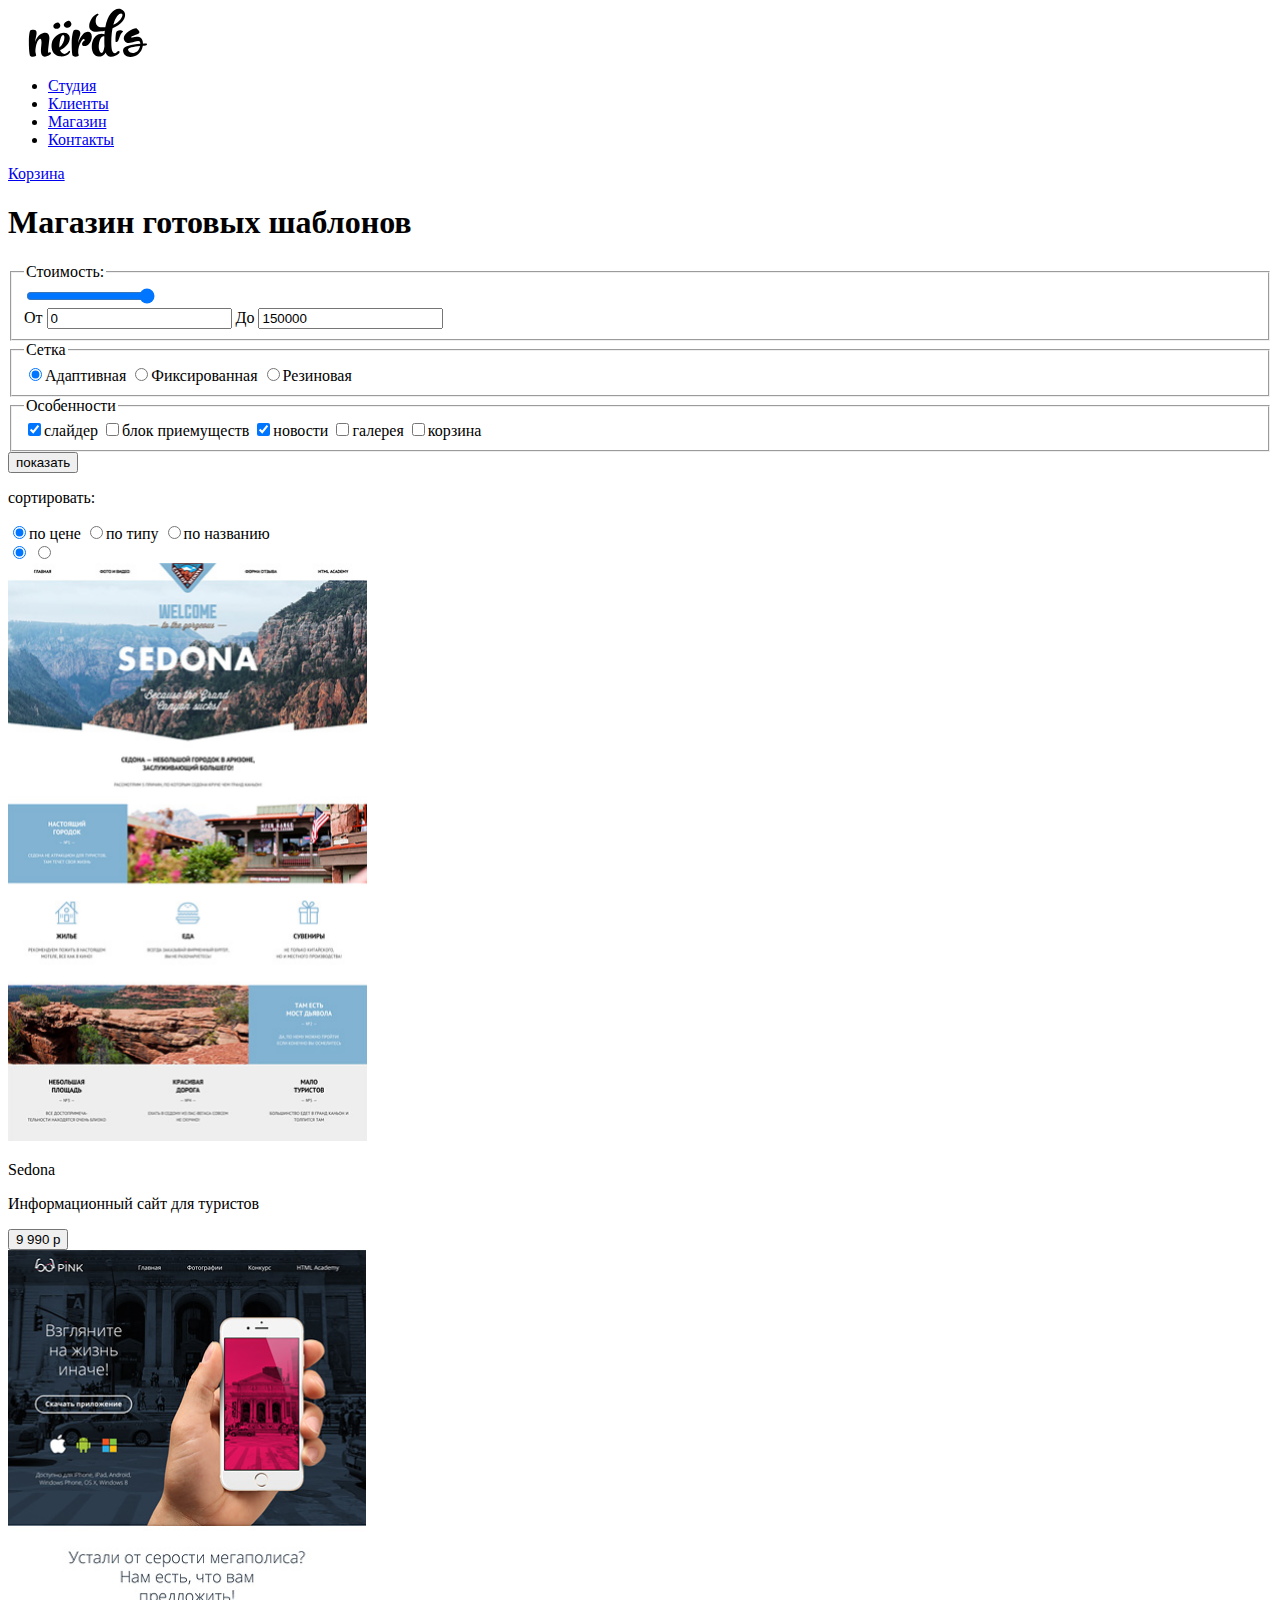
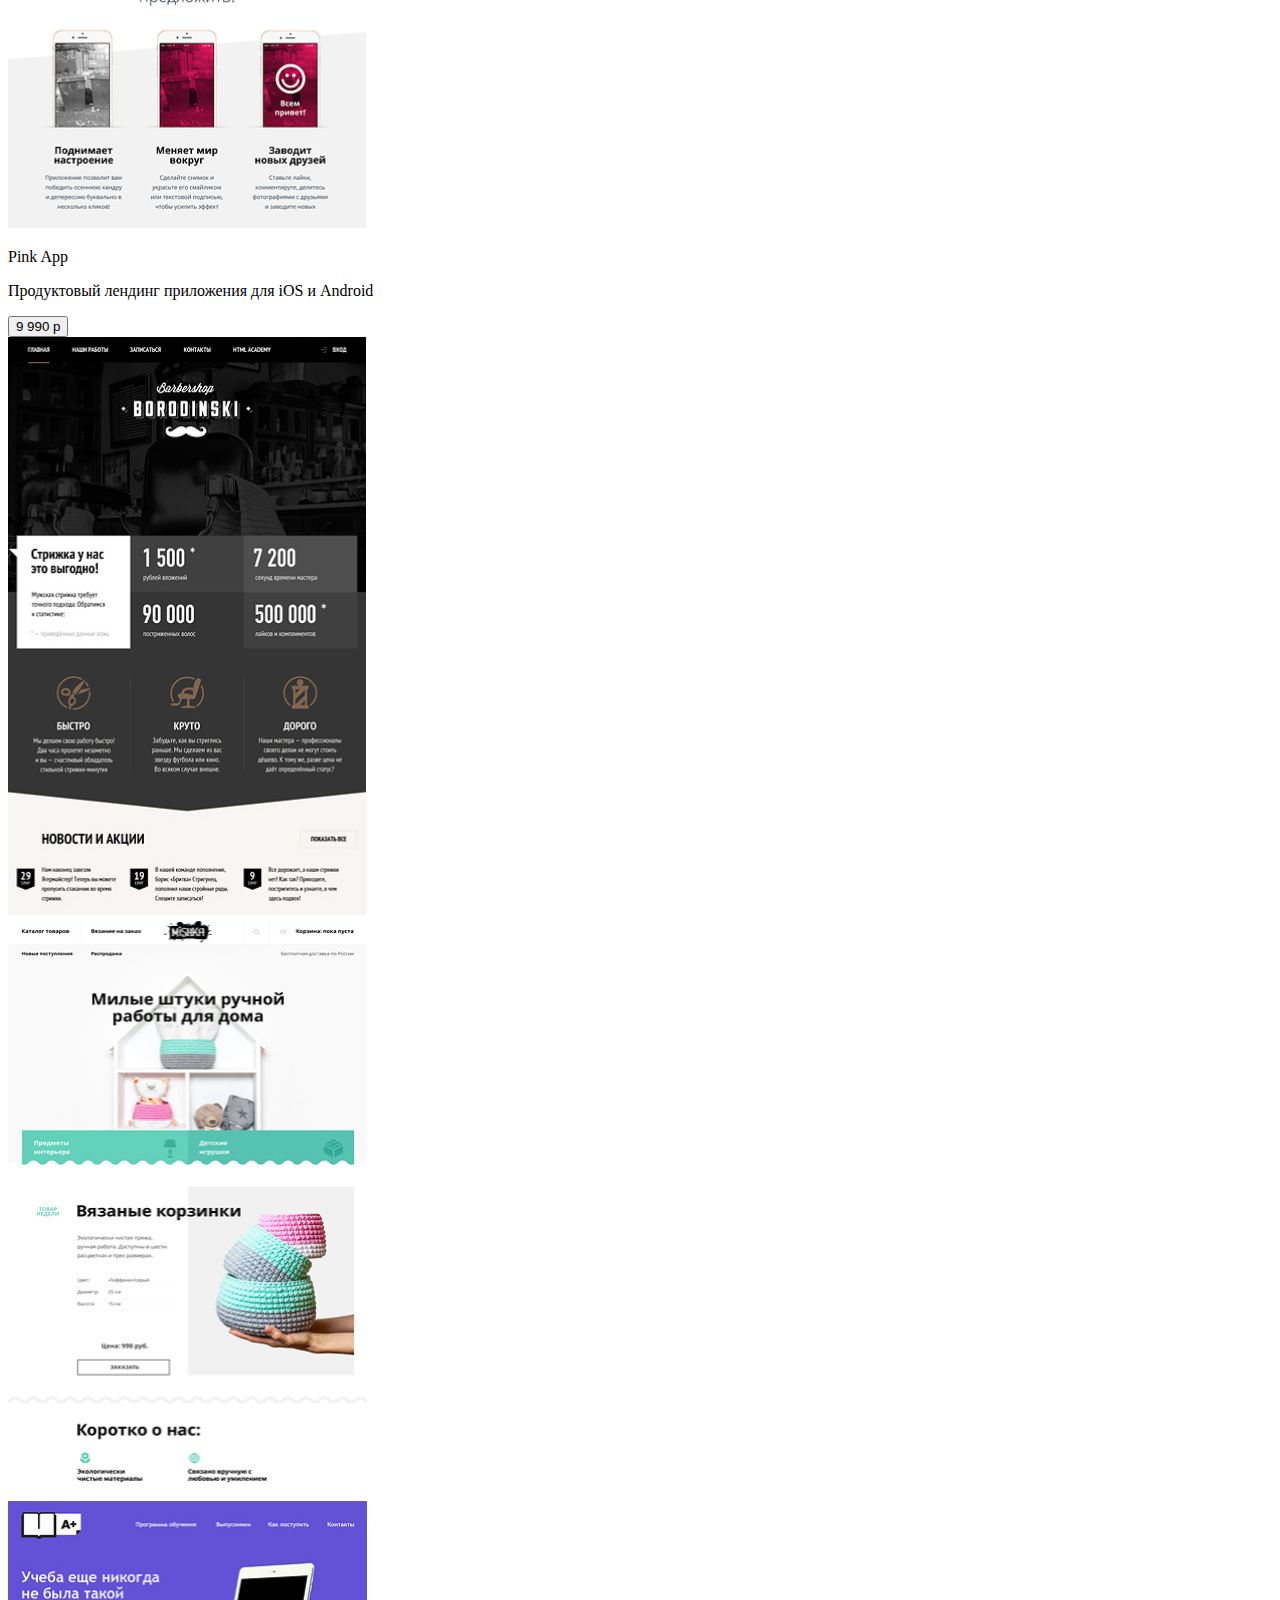
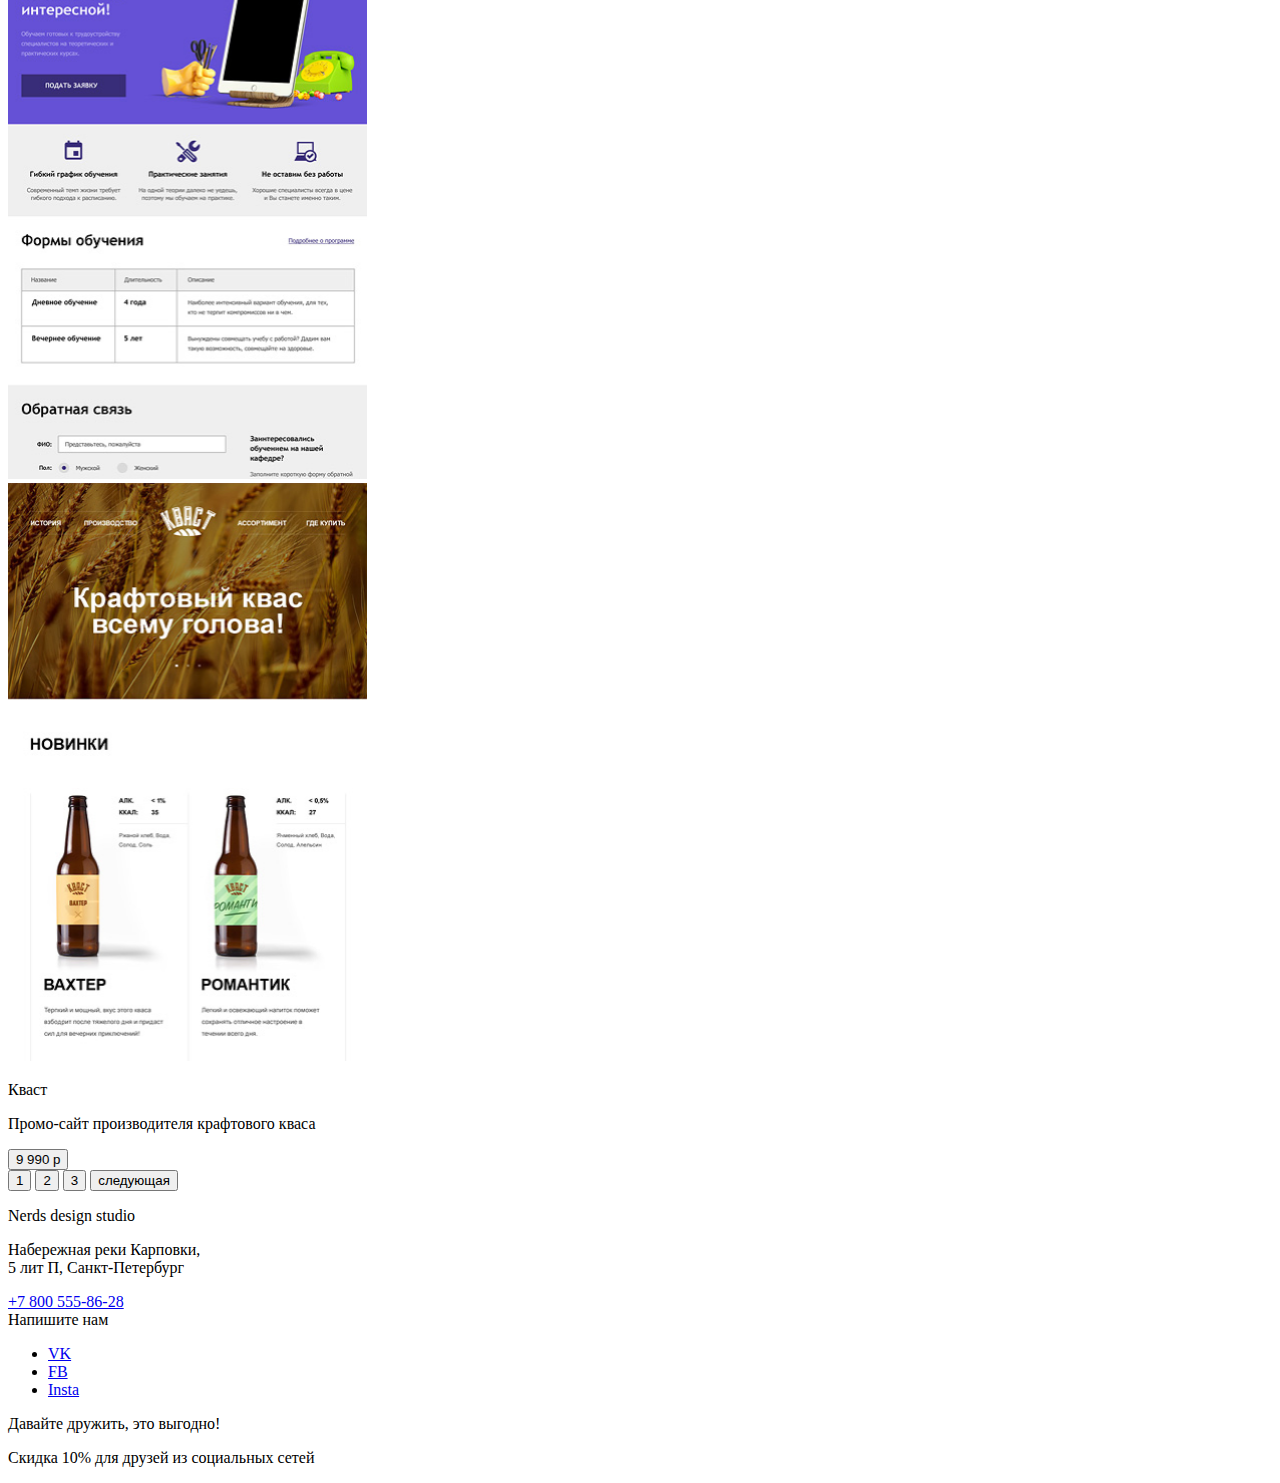
==== catalog.html @ 847a7561 "добавляет разметку главной и дочерних страниц" ====
<!DOCTYPE html>
<html lang="ru">
  <head>
    <meta charset="utf-8">
    <title>HTML Academy: {{projectTitle}}</title>
  </head>
  <body>
    <header>
      <nav>
        <a>
          <img src="img/favicons/nerds-logo.svg" width="159.87" height="48.75" alt="Логотип Нёрдс">
        </a>
        <ul>
          <li><a href="blank.html">Студия</a></li>
          <li><a href="blank.html">Клиенты</a></li>
          <li><a href="catalog.html">Магазин</a></li>        
          <li><a href="blank.html">Контакты</a></li>
        </ul> 
          <a href="#">Корзина</a>
        
      </nav>
    </header>

    <main>
      <h1>Магазин готовых шаблонов</h1>
      <form action="#" method="get">
    <fieldset> 
      <legend>Стоимость:</legend>
      <div class="range-filter"> 
        <div class="range-controls">

          <div class="slidecontainer"> <!--Ползунок не работает-->
            <input type="range" min="0" mav="150" value="150" class="slider" id="myRange"
          </div>

          <div class="scale">
            <div style="margin-left:50px; width:100px;" class="bar"></div>
          </div>
          <div class="toggle min-toggle"></div>
          <div class="toggle max-toggle"></div>
          <div class="price-controls">
            От <input class="min-price" type="text" value="0">
            До <input class="max-price" type="text" value="150000">
          </div>
        </div>
      </div>
    </fieldset>
     
    <fieldset>
      <legend>Сетка</legend>
      <label><input type="radio" value="adaptive" name="grid" checked>Адаптивная</label>
      <label><input type="radio" value="fix" name="grid">Фиксированная</label>
      <label><input type="radio" value="responsive" name="grid">Резиновая</label>
    </fieldset>

    <fieldset>
      <legend>Особенности</legend>
      <label><input type="checkbox" name="hang" value="slider" checked>слайдер</label>
      <label><input type="checkbox" name="hang" value="benefits">блок приемуществ</label>
      <label><input type="checkbox" name="hang" value="news" checked>новости</label>
      <label><input type="checkbox" name="hang" value="gallery">галерея</label>
      <label><input type="checkbox" name="hang" value="basket">корзина</label>
    </fieldset>
     
    <form action="https://echo.htmlacademy.ru/" method="get">
      <input type="submit" value="показать">
    </form>
    
    </form>
   <!--Хлебные крошки-->
   <section>
    <h3 hidden>Фильтр шаблонов. Выбор показателя для фильтрации</h3>
    <p>сортировать:</p>
    <label><input type="radio" name="sort" value="price" checked>по цене</label>
    <label><input type="radio" name="sort" value="tupe">по типу</label>
    <label><input type="radio" name="sort" value="title">по названию</label>
   </section>

   <div class="filter-sort__button-panel">
    <input type="radio" name="sort-btn" value="increase" class="visually-hidden" id="increase" checked>
    <label for="increase">   
    </label>
    <input type="radio" name="sort-btn" value="downgrade" class="visually-hidden" id="downgrade">
    <label for="downgrade">  
    </label>
</div>
 
    <section><!--Здесь будет слайдер-->
      <h3 hidden>Седона</h3>
      <img src="img/templates/sedona.png" width="359" height="578" alt="Седона">
      <p>Sedona</p>
      <p>Информационный сайт для туристов</p>
      <button type="button">9 990 р</button>
    </section>

    <section><!--Здесь будет слайдер-->
      <h3 hidden>Пинк</h3>
      <img src="img/templates/pink.png" width="358" height="578" alt="Pink App">
      <p>Pink App</p>
      <p>Продуктовый лендинг приложения для iOS и Android</p>
      <button type="button">9 990 р</button>
    </section>

    <section><!--Здесь будет слайдер-->
      <h3 hidden>Барбершоп</h3>
      <img src="img/templates/barbershop.png" width="358" height="578" alt="BarberShop">
    </section>
    
    <section><!--Здесь будет слайдер-->
      <h3 hidden>Мишка</h3>
      <img src="img/templates/mishka.png" width="359" height="578" alt="Mishka">
    </section>
    
    <section><!--Здесь будет слайдер-->
      <h3 hidden>Он-лайн универ</h3>
      <img src="img/templates/aplus.png" width="359" height="578" alt="OnLine Univer">
    </section>

    <section><!--Здесь будет слайдер-->
      <h3 hidden>Кваст</h3>
      <img src="img/templates/kvast.png" width="359" height="578" alt="Кваст">
      <p>Кваст</p>
      <p>Промо-сайт производителя крафтового кваса</p>
      <button type="button">9 990 р</button>
    </section>
    
    <!--Листать страницы-->
    <section>
      <button type="button">1</button>
      <button type="button">2</button>
      <button type="button">3</button>
      <button type="button">следующая</button>
    </section>

    <section>
      <h2 hidden>Как с нами связаться</h2>
      <p>Nerds design studio</p>
      <p>Набережная реки Карповки,
       <br>
        5 лит П, Санкт-Петербург
      </p>
        <a href="tel:+78005558628">+7 800 555-86-28</a>
        <form action="blank.html"><!--Сделать ссылку-->
          <bytton type="submit">Напишите нам</bytton>
        </form>
      <!--Добавить карту-->
     </section>
    </main>

    <footer>
      <section>
        <h2 hidden>Мы в соц сетях</h2>
       <ul>
        <li><a href="#">VK</a></li>
        <li><a href="#">FB</a></li>
        <li><a href="#">Insta</a></li>
       </ul>
        <p>Давайте дружить, это выгодно!</p>
        <p>Скидка 10% для друзей из социальных сетей</p>
      </section>
    </footer>

  </body>
  </html>
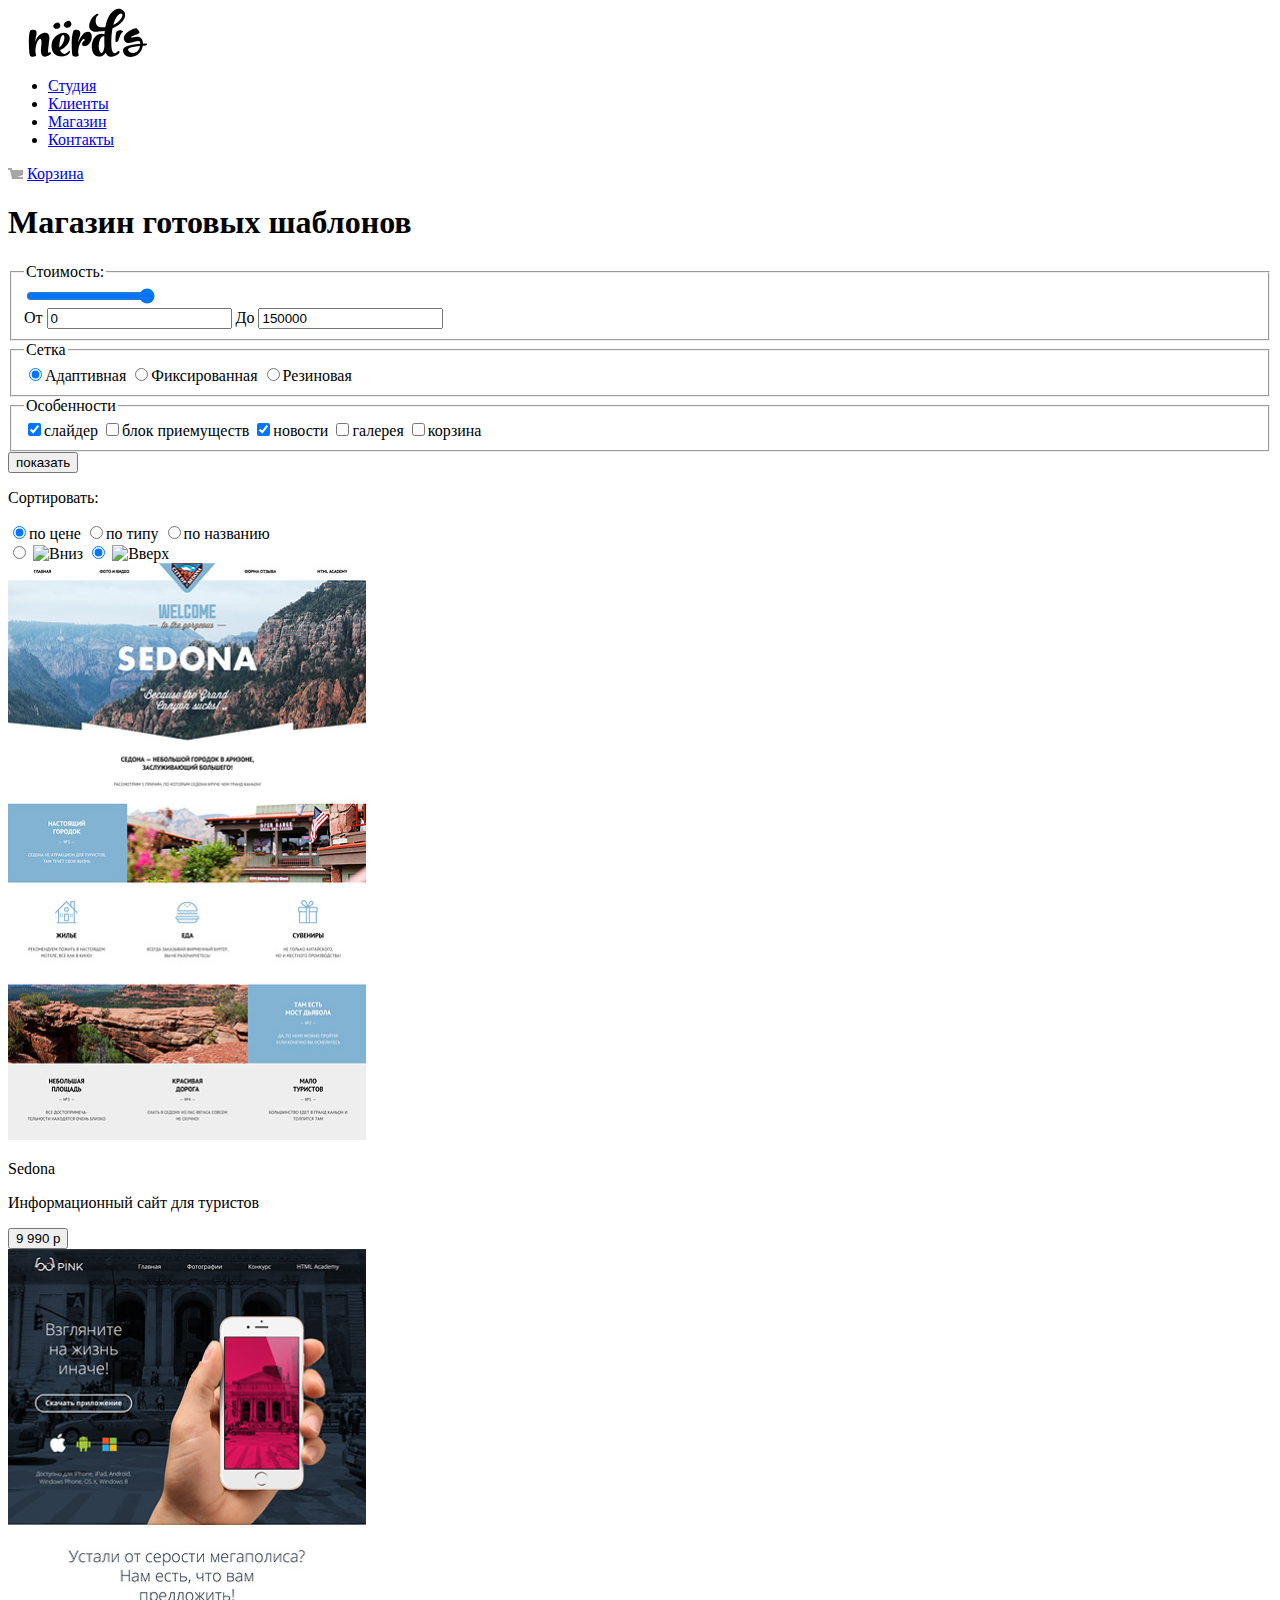
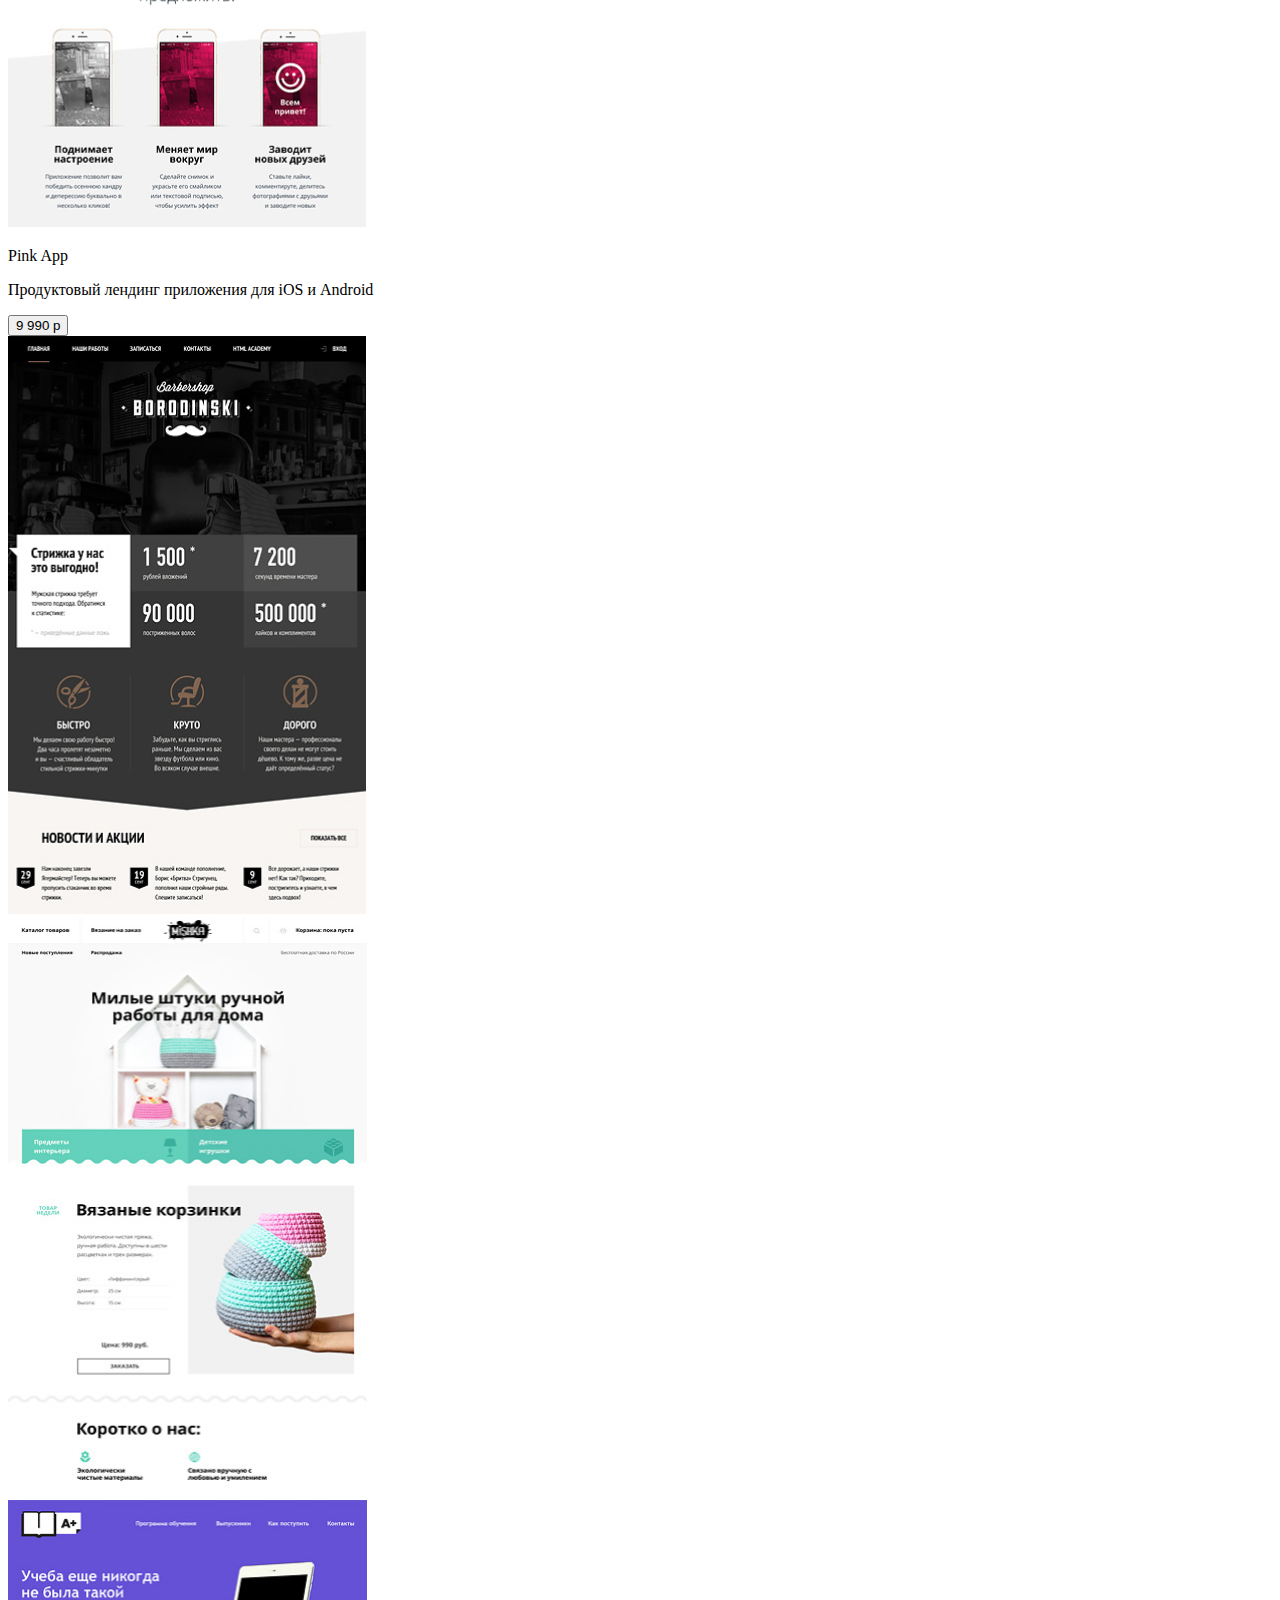
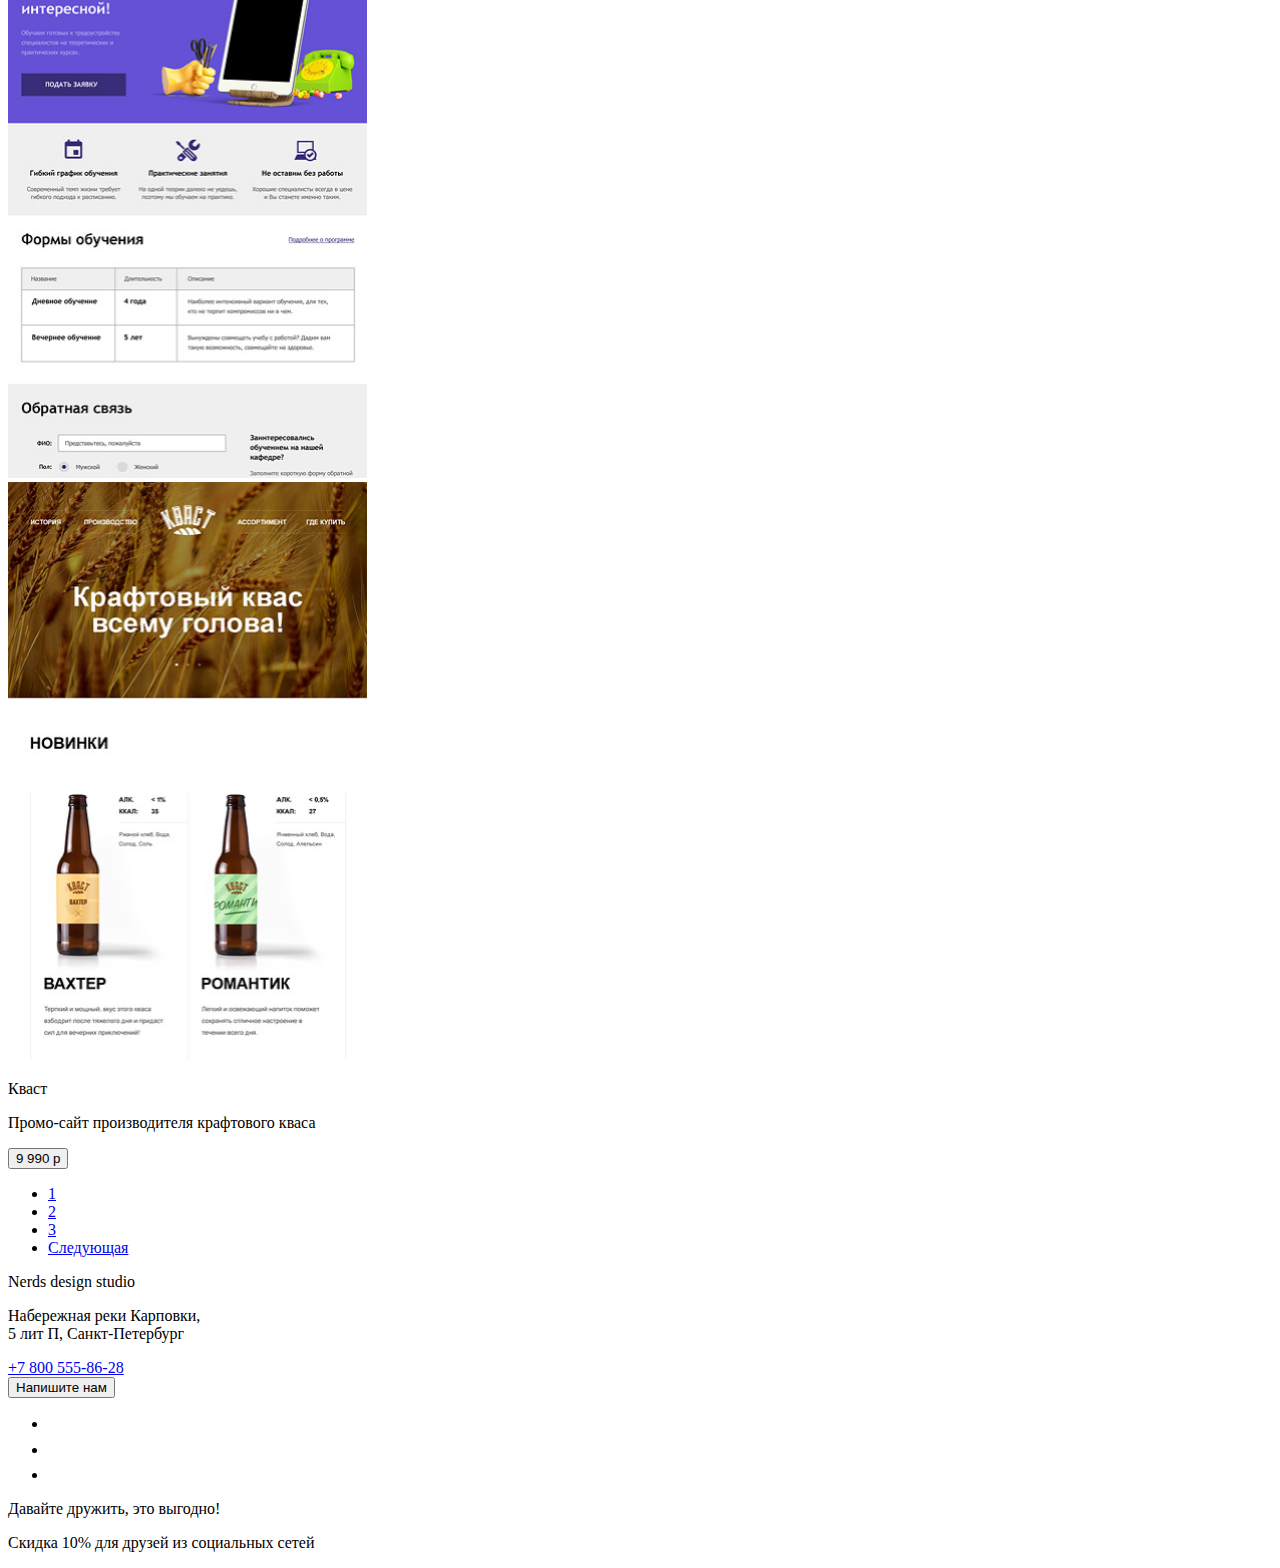
==== commit f0ff1769: "Добавлен css" ====
--- a/catalog.html
+++ b/catalog.html
@@ -1,36 +1,39 @@
 <!DOCTYPE html>
-<html lang="ru">
+<html class="page" lang="ru">
   <head>
     <meta charset="utf-8">
     <title>HTML Academy: {{projectTitle}}</title>
+    <link href="https://fonts.googleapis.com/css?family=Roboto:500,700&amp;subset=cyrillic" rel="stylesheet">
+    <link href="style.css" rel="stylesheet">
   </head>
-  <body>
-    <header>
-      <nav>
-        <a>
+  <body class="page-body-inner-page">
+    <header class="header-inner-page">
+      <nav class="navigation-inner-page">
+        <a class="header-logo">
           <img src="img/favicons/nerds-logo.svg" width="159.87" height="48.75" alt="Логотип Нёрдс">
         </a>
-        <ul>
+        <ul class="site-navigation-inner-page">
           <li><a href="blank.html">Студия</a></li>
           <li><a href="blank.html">Клиенты</a></li>
-          <li><a href="catalog.html">Магазин</a></li>        
+          <li><a class="active" href="catalog.html">Магазин</a></li>        
           <li><a href="blank.html">Контакты</a></li>
-        </ul> 
-          <a href="#">Корзина</a>
+        </ul>
+          <img src="img/favicons/cart.svg" width="15" height="11" alt="Корзина">
+          <a class="cart" href="#">Корзина</a>
         
       </nav>
     </header>
 
-    <main>
-      <h1>Магазин готовых шаблонов</h1>
+    <main class="container">
+      <h1 class="template-store">Магазин готовых шаблонов</h1>
       <form action="#" method="get">
     <fieldset> 
-      <legend>Стоимость:</legend>
+      <legend class="filter">Стоимость:</legend>
       <div class="range-filter"> 
         <div class="range-controls">
 
           <div class="slidecontainer"> <!--Ползунок не работает-->
-            <input type="range" min="0" mav="150" value="150" class="slider" id="myRange"
+            <input type="range" min="0" mav="150" value="150" class="slider" id="myRange">
           </div>
 
           <div class="scale">
@@ -47,14 +50,14 @@
     </fieldset>
      
     <fieldset>
-      <legend>Сетка</legend>
+      <legend class="netting">Сетка</legend>
       <label><input type="radio" value="adaptive" name="grid" checked>Адаптивная</label>
       <label><input type="radio" value="fix" name="grid">Фиксированная</label>
       <label><input type="radio" value="responsive" name="grid">Резиновая</label>
     </fieldset>
 
     <fieldset>
-      <legend>Особенности</legend>
+      <legend class="peculiarities">Особенности</legend>
       <label><input type="checkbox" name="hang" value="slider" checked>слайдер</label>
       <label><input type="checkbox" name="hang" value="benefits">блок приемуществ</label>
       <label><input type="checkbox" name="hang" value="news" checked>новости</label>
@@ -63,101 +66,130 @@
     </fieldset>
      
     <form action="https://echo.htmlacademy.ru/" method="get">
-      <input type="submit" value="показать">
+      <input class="btn btn-show" type="submit" value="показать">
     </form>
     
     </form>
    <!--Хлебные крошки-->
    <section>
     <h3 hidden>Фильтр шаблонов. Выбор показателя для фильтрации</h3>
-    <p>сортировать:</p>
-    <label><input type="radio" name="sort" value="price" checked>по цене</label>
+    <p class="sort">Сортировать:</p>
+    <label><input class="activ-sort" type="radio" name="sort" value="price" checked>по цене</label>
     <label><input type="radio" name="sort" value="tupe">по типу</label>
     <label><input type="radio" name="sort" value="title">по названию</label>
    </section>
 
    <div class="filter-sort__button-panel">
-    <input type="radio" name="sort-btn" value="increase" class="visually-hidden" id="increase" checked>
-    <label for="increase">   
-    </label>
+
     <input type="radio" name="sort-btn" value="downgrade" class="visually-hidden" id="downgrade">
+       <img src="img/favicons/Downgrade.svg" width="11" height="10" alt="Вниз">
     <label for="downgrade">  
     </label>
+       <input type="radio" name="sort-btn" value="increase" class="visually-hidden" id="increase" checked>
+       <img src="img/favicons/Increase.svg" width="11" height="10" alt="Вверх">
+       <label for="increase">
+       </label>
 </div>
- 
-    <section><!--Здесь будет слайдер-->
+ <section class="all-project">
+    <div class="project"><!--Здесь будет слайдер-->
       <h3 hidden>Седона</h3>
-      <img src="img/templates/sedona.png" width="359" height="578" alt="Седона">
-      <p>Sedona</p>
-      <p>Информационный сайт для туристов</p>
-      <button type="button">9 990 р</button>
-    </section>
+        <div class="sedona">
+            <img src="img/templates/sedona.png">
+        </div>
+        <div class="product-info">
+          <p>Sedona</p>
+          <p>Информационный сайт для туристов</p>
+          <button class="btn btn-buy" type="button">9 990 р</button>
+        </div>
+    </div>
 
-    <section><!--Здесь будет слайдер-->
+    <div class="project"><!--Здесь будет слайдер-->
       <h3 hidden>Пинк</h3>
-      <img src="img/templates/pink.png" width="358" height="578" alt="Pink App">
-      <p>Pink App</p>
-      <p>Продуктовый лендинг приложения для iOS и Android</p>
-      <button type="button">9 990 р</button>
-    </section>
+        <div class="pink">
+            <img src="img/templates/pink.png">
+        </div>
+        <div class="product-info">
+          <p>Pink App</p>
+          <p>Продуктовый лендинг приложения для iOS и Android</p>
+          <button class="btn btn-buy" type="button">9 990 р</button>
+       </div>
+    </div>
 
-    <section><!--Здесь будет слайдер-->
+    <div class="project"><!--Здесь будет слайдер-->
       <h3 hidden>Барбершоп</h3>
-      <img src="img/templates/barbershop.png" width="358" height="578" alt="BarberShop">
-    </section>
+        <div class="barbershop">
+            <img src="img/templates/barbershop.png" width="358" height="578" alt="BarberShop">
+        </div>
+    </div>
     
-    <section><!--Здесь будет слайдер-->
+    <div class="project"><!--Здесь будет слайдер-->
       <h3 hidden>Мишка</h3>
-      <img src="img/templates/mishka.png" width="359" height="578" alt="Mishka">
-    </section>
+        <div class="mishka">
+            <img src="img/templates/mishka.png" width="359" height="578" alt="Mishka">
+        </div>
+    </div>
     
-    <section><!--Здесь будет слайдер-->
+    <div class="project"><!--Здесь будет слайдер-->
       <h3 hidden>Он-лайн универ</h3>
-      <img src="img/templates/aplus.png" width="359" height="578" alt="OnLine Univer">
-    </section>
+        <div class="onlineuniver">
+            <img src="img/templates/aplus.png" width="359" height="578" alt="OnLine Univer">
+        </div>
+    </div>
 
-    <section><!--Здесь будет слайдер-->
+    <div class="project"><!--Здесь будет слайдер-->
       <h3 hidden>Кваст</h3>
-      <img src="img/templates/kvast.png" width="359" height="578" alt="Кваст">
-      <p>Кваст</p>
-      <p>Промо-сайт производителя крафтового кваса</p>
-      <button type="button">9 990 р</button>
-    </section>
-    
-    <!--Листать страницы-->
-    <section>
-      <button type="button">1</button>
-      <button type="button">2</button>
-      <button type="button">3</button>
-      <button type="button">следующая</button>
-    </section>
+        <div class="kvast">
+            <img src="img/templates/kvast.png" width="359" height="578" alt="Кваст">
+        </div>
+        <div class="product-info"> 
+          <p>Кваст</p>
+          <p>Промо-сайт производителя крафтового кваса</p>
+          <button class="btn btn buy" type="button">9 990 р</button>
+        </div>  
+    </div>
+ </section>
+    <!--Пагинация-->
+    <ul class="pagination-list">
+      <li class="pagination-item pagination-item-current"><a href="#">1</a></li>
+      <li class="pagination-item"><a href="#">2</a></li>
+      <li class="pagination-item"><a href="#">3</a></li>
+      <li class="pagination-item"><a href="#">Следующая</a></li>
+    </ul>
 
-    <section>
-      <h2 hidden>Как с нами связаться</h2>
-      <p>Nerds design studio</p>
-      <p>Набережная реки Карповки,
-       <br>
-        5 лит П, Санкт-Петербург
-      </p>
-        <a href="tel:+78005558628">+7 800 555-86-28</a>
-        <form action="blank.html"><!--Сделать ссылку-->
-          <bytton type="submit">Напишите нам</bytton>
-        </form>
-      <!--Добавить карту-->
-     </section>
+        <section class="contacts">
+            <h2 hidden>Как с нами связаться</h2>
+            <p class="name-to-address">Nerds design studio</p>
+            <p class="address">Набережная реки Карповки,
+                <br>
+                5 лит П, Санкт-Петербург
+            </p>
+            <a class="contacts-phone" href="tel:+78005558628">+7 800 555-86-28</a>
+            <form action="blank.html"><!--Сделать ссылку-->
+                <button class="btn btn-write-to-us" type="submit">Напишите нам</button>
+            </form>
+            <!--Добавить карту-->
+        </section>
     </main>
 
-    <footer>
-      <section>
-        <h2 hidden>Мы в соц сетях</h2>
-       <ul>
-        <li><a href="#">VK</a></li>
-        <li><a href="#">FB</a></li>
-        <li><a href="#">Insta</a></li>
-       </ul>
-        <p>Давайте дружить, это выгодно!</p>
-        <p>Скидка 10% для друзей из социальных сетей</p>
-      </section>
+    <footer class="footer">
+        <section class="footer-social">
+            <h2 hidden>Мы в соц сетях</h2>
+            <ul>
+                <li class="social-button"><a  href="#">
+                    <img src="img/social/vk.svg" width="26" height="15" alt="ВК">
+                </a></li>
+                <li class="social-button"><a href="#">
+                    <img src="img/social/fb.svg" width="12" height="22" alt="FB">
+                </a></li>
+                <li class="social-button"><a  href="#">
+                    <img src="img/social/Instagram.svg" width="21" height="21" alt="Insta">
+                </a></li>
+            </ul>
+            <div>
+                <p class="main-footer-logo">Давайте дружить, это выгодно!</p>
+                <p class="sale">Скидка 10% для друзей из социальных сетей</p>
+            </div>
+        </section>
     </footer>
 
   </body>
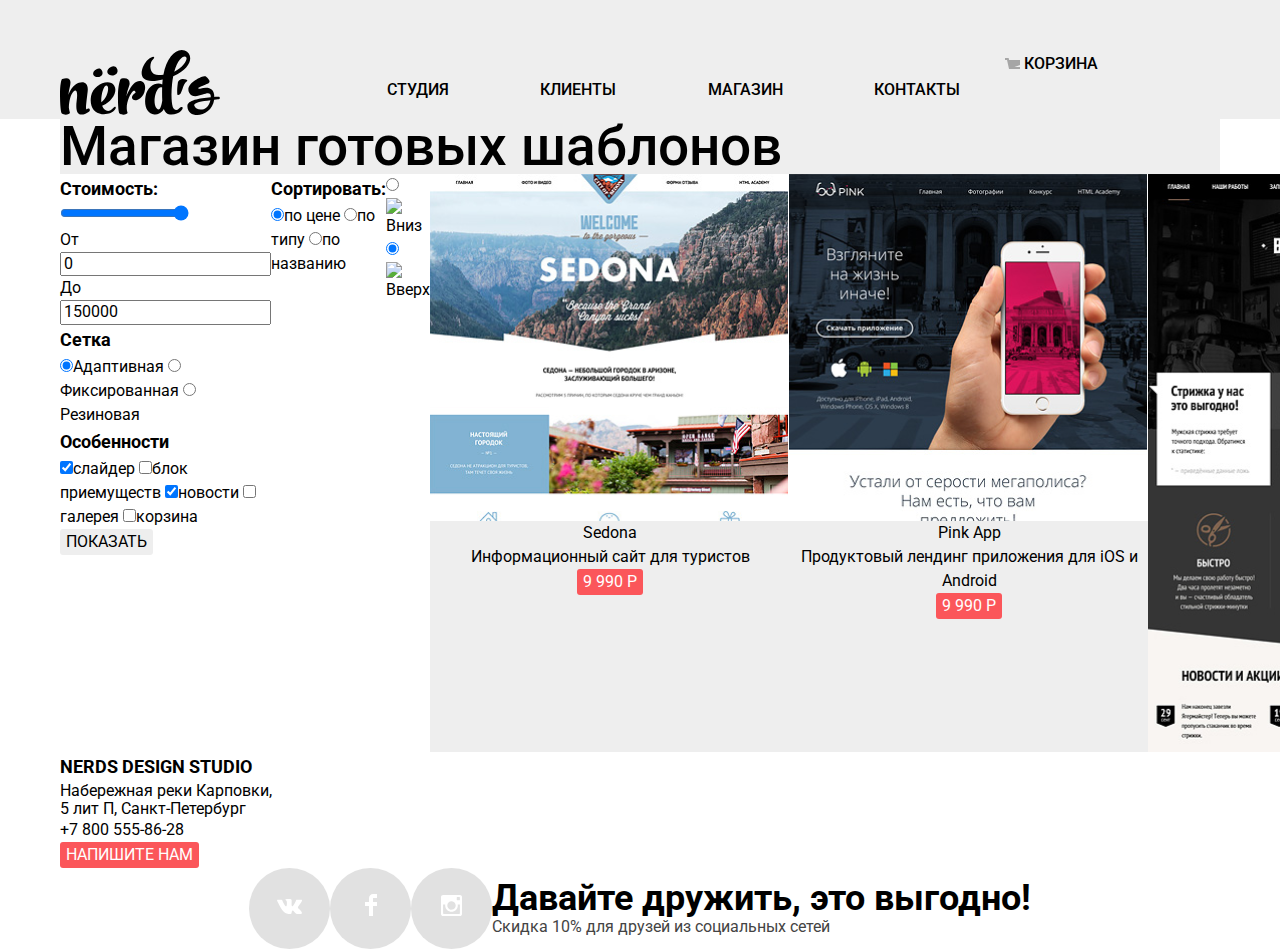
==== commit 92d04446: "Добавлен css" ====
--- a/catalog.html
+++ b/catalog.html
@@ -7,154 +7,174 @@
     <link href="style.css" rel="stylesheet">
   </head>
   <body class="page-body-inner-page">
-    <header class="header-inner-page">
-      <nav class="navigation-inner-page">
-        <a class="header-logo">
-          <img src="img/favicons/nerds-logo.svg" width="159.87" height="48.75" alt="Логотип Нёрдс">
-        </a>
-        <ul class="site-navigation-inner-page">
-          <li><a href="blank.html">Студия</a></li>
-          <li><a href="blank.html">Клиенты</a></li>
-          <li><a class="active" href="catalog.html">Магазин</a></li>        
-          <li><a href="blank.html">Контакты</a></li>
-        </ul>
-          <img src="img/favicons/cart.svg" width="15" height="11" alt="Корзина">
-          <a class="cart" href="#">Корзина</a>
-        
-      </nav>
-    </header>
+  <header class="header-inner-page">
+      <div class="page-width">
+
+
+          <nav class="navigation">
+              <div class="header-left-column">
+                  <a class="header-logo">
+                      <img src="img/favicons/nerds-logo.svg" width="159.87" height="48.75" alt="Логотип Нёрдс">
+                  </a>
+              </div>
+              <div class="header-center-column">
+                  <ul class="site-navigation">
+
+                      <li><a href="blank.html">Студия</a></li>
+                      <li><a href="blank.html">Клиенты</a></li>
+                      <li><a class="active" href="catalog.html">Магазин</a></li>
+                      <li><a href="blank.html">Контакты</a></li>
+                  </ul>
+              </div>
+              <div class="header-right-column">
+                  <img src="img/favicons/cart.svg" width="15" height="11" alt="Корзина">
+                  <a class="cart" href="#">Корзина</a>
+              </div>
+
+          </nav>
+      </div>
+  </header>
 
     <main class="container">
+        <div class="page-width">
       <h1 class="template-store">Магазин готовых шаблонов</h1>
-      <form action="#" method="get">
-    <fieldset> 
-      <legend class="filter">Стоимость:</legend>
-      <div class="range-filter"> 
-        <div class="range-controls">
-
-          <div class="slidecontainer"> <!--Ползунок не работает-->
-            <input type="range" min="0" mav="150" value="150" class="slider" id="myRange">
-          </div>
-
-          <div class="scale">
-            <div style="margin-left:50px; width:100px;" class="bar"></div>
-          </div>
-          <div class="toggle min-toggle"></div>
-          <div class="toggle max-toggle"></div>
-          <div class="price-controls">
-            От <input class="min-price" type="text" value="0">
-            До <input class="max-price" type="text" value="150000">
-          </div>
+        <div class="main-columns">
+            <div class="main-left-column">
+                <form action="#" method="get">
+                    <fieldset>
+                        <legend class="filter">Стоимость:</legend>
+                        <div class="range-filter">
+                            <div class="range-controls">
+
+                                <div class="slidecontainer"> <!--Ползунок не работает-->
+                                    <input type="range" min="0" mav="150" value="150" class="slider" id="myRange">
+                                </div>
+
+                                <div class="scale">
+                                    <div style="margin-left:50px; width:100px;" class="bar"></div>
+                                </div>
+                                <div class="toggle min-toggle"></div>
+                                <div class="toggle max-toggle"></div>
+                                <div class="price-controls">
+                                    От <input class="min-price" type="text" value="0">
+                                    До <input class="max-price" type="text" value="150000">
+                                </div>
+                            </div>
+                        </div>
+                    </fieldset>
+
+                    <fieldset>
+                        <legend class="netting">Сетка</legend>
+                        <label><input type="radio" value="adaptive" name="grid" checked>Адаптивная</label>
+                        <label><input type="radio" value="fix" name="grid">Фиксированная</label>
+                        <label><input type="radio" value="responsive" name="grid">Резиновая</label>
+                    </fieldset>
+
+                    <fieldset>
+                        <legend class="peculiarities">Особенности</legend>
+                        <label><input type="checkbox" name="hang" value="slider" checked>слайдер</label>
+                        <label><input type="checkbox" name="hang" value="benefits">блок приемуществ</label>
+                        <label><input type="checkbox" name="hang" value="news" checked>новости</label>
+                        <label><input type="checkbox" name="hang" value="gallery">галерея</label>
+                        <label><input type="checkbox" name="hang" value="basket">корзина</label>
+                    </fieldset>
+
+                    <form action="https://echo.htmlacademy.ru/" method="get">
+                        <input class="btn btn-show" type="submit" value="показать">
+                    </form>
+
+                </form>
+            </div>
+
+            <div class="main-right-column">
+                <!--Хлебные крошки-->
+                <section>
+                    <h3 hidden>Фильтр шаблонов. Выбор показателя для фильтрации</h3>
+                    <p class="sort">Сортировать:</p>
+                    <label><input class="activ-sort" type="radio" name="sort" value="price" checked>по цене</label>
+                    <label><input type="radio" name="sort" value="tupe">по типу</label>
+                    <label><input type="radio" name="sort" value="title">по названию</label>
+                </section>
+
+                <div class="filter-sort__button-panel">
+
+                    <input type="radio" name="sort-btn" value="downgrade" class="visually-hidden" id="downgrade">
+                    <img src="img/favicons/Downgrade.svg" width="11" height="10" alt="Вниз">
+                    <label for="downgrade">
+                    </label>
+                    <input type="radio" name="sort-btn" value="increase" class="visually-hidden" id="increase" checked>
+                    <img src="img/favicons/Increase.svg" width="11" height="10" alt="Вверх">
+                    <label for="increase">
+                    </label>
+                </div>
+                <section class="all-project">
+                    <div class="project"><!--Здесь будет слайдер-->
+                        <h3 hidden>Седона</h3>
+                        <div class="sedona">
+                            <img src="img/templates/sedona.png">
+                        </div>
+                        <div class="product-info">
+                            <p>Sedona</p>
+                            <p>Информационный сайт для туристов</p>
+                            <button class="btn btn-buy" type="button">9 990 р</button>
+                        </div>
+                    </div>
+
+                    <div class="project"><!--Здесь будет слайдер-->
+                        <h3 hidden>Пинк</h3>
+                        <div class="pink">
+                            <img src="img/templates/pink.png">
+                        </div>
+                        <div class="product-info">
+                            <p>Pink App</p>
+                            <p>Продуктовый лендинг приложения для iOS и Android</p>
+                            <button class="btn btn-buy" type="button">9 990 р</button>
+                        </div>
+                    </div>
+
+                    <div class="project"><!--Здесь будет слайдер-->
+                        <h3 hidden>Барбершоп</h3>
+                        <div class="barbershop">
+                            <img src="img/templates/barbershop.png" width="358" height="578" alt="BarberShop">
+                        </div>
+                    </div>
+
+                    <div class="project"><!--Здесь будет слайдер-->
+                        <h3 hidden>Мишка</h3>
+                        <div class="mishka">
+                            <img src="img/templates/mishka.png" width="359" height="578" alt="Mishka">
+                        </div>
+                    </div>
+
+                    <div class="project"><!--Здесь будет слайдер-->
+                        <h3 hidden>Он-лайн универ</h3>
+                        <div class="onlineuniver">
+                            <img src="img/templates/aplus.png" width="359" height="578" alt="OnLine Univer">
+                        </div>
+                    </div>
+
+                    <div class="project"><!--Здесь будет слайдер-->
+                        <h3 hidden>Кваст</h3>
+                        <div class="kvast">
+                            <img src="img/templates/kvast.png" width="359" height="578" alt="Кваст">
+                        </div>
+                        <div class="product-info">
+                            <p>Кваст</p>
+                            <p>Промо-сайт производителя крафтового кваса</p>
+                            <button class="btn btn buy" type="button">9 990 р</button>
+                        </div>
+                    </div>
+                </section>
+                <!--Пагинация-->
+                <ul class="pagination-list">
+                    <li class="pagination-item pagination-item-current"><a href="#">1</a></li>
+                    <li class="pagination-item"><a href="#">2</a></li>
+                    <li class="pagination-item"><a href="#">3</a></li>
+                    <li class="pagination-item"><a href="#">Следующая</a></li>
+                </ul>
+            </div>
         </div>
-      </div>
-    </fieldset>
-     
-    <fieldset>
-      <legend class="netting">Сетка</legend>
-      <label><input type="radio" value="adaptive" name="grid" checked>Адаптивная</label>
-      <label><input type="radio" value="fix" name="grid">Фиксированная</label>
-      <label><input type="radio" value="responsive" name="grid">Резиновая</label>
-    </fieldset>
-
-    <fieldset>
-      <legend class="peculiarities">Особенности</legend>
-      <label><input type="checkbox" name="hang" value="slider" checked>слайдер</label>
-      <label><input type="checkbox" name="hang" value="benefits">блок приемуществ</label>
-      <label><input type="checkbox" name="hang" value="news" checked>новости</label>
-      <label><input type="checkbox" name="hang" value="gallery">галерея</label>
-      <label><input type="checkbox" name="hang" value="basket">корзина</label>
-    </fieldset>
-     
-    <form action="https://echo.htmlacademy.ru/" method="get">
-      <input class="btn btn-show" type="submit" value="показать">
-    </form>
-    
-    </form>
-   <!--Хлебные крошки-->
-   <section>
-    <h3 hidden>Фильтр шаблонов. Выбор показателя для фильтрации</h3>
-    <p class="sort">Сортировать:</p>
-    <label><input class="activ-sort" type="radio" name="sort" value="price" checked>по цене</label>
-    <label><input type="radio" name="sort" value="tupe">по типу</label>
-    <label><input type="radio" name="sort" value="title">по названию</label>
-   </section>
-
-   <div class="filter-sort__button-panel">
-
-    <input type="radio" name="sort-btn" value="downgrade" class="visually-hidden" id="downgrade">
-       <img src="img/favicons/Downgrade.svg" width="11" height="10" alt="Вниз">
-    <label for="downgrade">  
-    </label>
-       <input type="radio" name="sort-btn" value="increase" class="visually-hidden" id="increase" checked>
-       <img src="img/favicons/Increase.svg" width="11" height="10" alt="Вверх">
-       <label for="increase">
-       </label>
-</div>
- <section class="all-project">
-    <div class="project"><!--Здесь будет слайдер-->
-      <h3 hidden>Седона</h3>
-        <div class="sedona">
-            <img src="img/templates/sedona.png">
-        </div>
-        <div class="product-info">
-          <p>Sedona</p>
-          <p>Информационный сайт для туристов</p>
-          <button class="btn btn-buy" type="button">9 990 р</button>
-        </div>
-    </div>
-
-    <div class="project"><!--Здесь будет слайдер-->
-      <h3 hidden>Пинк</h3>
-        <div class="pink">
-            <img src="img/templates/pink.png">
-        </div>
-        <div class="product-info">
-          <p>Pink App</p>
-          <p>Продуктовый лендинг приложения для iOS и Android</p>
-          <button class="btn btn-buy" type="button">9 990 р</button>
-       </div>
-    </div>
-
-    <div class="project"><!--Здесь будет слайдер-->
-      <h3 hidden>Барбершоп</h3>
-        <div class="barbershop">
-            <img src="img/templates/barbershop.png" width="358" height="578" alt="BarberShop">
-        </div>
-    </div>
-    
-    <div class="project"><!--Здесь будет слайдер-->
-      <h3 hidden>Мишка</h3>
-        <div class="mishka">
-            <img src="img/templates/mishka.png" width="359" height="578" alt="Mishka">
-        </div>
-    </div>
-    
-    <div class="project"><!--Здесь будет слайдер-->
-      <h3 hidden>Он-лайн универ</h3>
-        <div class="onlineuniver">
-            <img src="img/templates/aplus.png" width="359" height="578" alt="OnLine Univer">
-        </div>
-    </div>
-
-    <div class="project"><!--Здесь будет слайдер-->
-      <h3 hidden>Кваст</h3>
-        <div class="kvast">
-            <img src="img/templates/kvast.png" width="359" height="578" alt="Кваст">
-        </div>
-        <div class="product-info"> 
-          <p>Кваст</p>
-          <p>Промо-сайт производителя крафтового кваса</p>
-          <button class="btn btn buy" type="button">9 990 р</button>
-        </div>  
-    </div>
- </section>
-    <!--Пагинация-->
-    <ul class="pagination-list">
-      <li class="pagination-item pagination-item-current"><a href="#">1</a></li>
-      <li class="pagination-item"><a href="#">2</a></li>
-      <li class="pagination-item"><a href="#">3</a></li>
-      <li class="pagination-item"><a href="#">Следующая</a></li>
-    </ul>
+
 
         <section class="contacts">
             <h2 hidden>Как с нами связаться</h2>
@@ -169,9 +189,11 @@
             </form>
             <!--Добавить карту-->
         </section>
+        </div>
     </main>
 
     <footer class="footer">
+        <div class="page-width">
         <section class="footer-social">
             <h2 hidden>Мы в соц сетях</h2>
             <ul>
@@ -190,6 +212,7 @@
                 <p class="sale">Скидка 10% для друзей из социальных сетей</p>
             </div>
         </section>
+        </div>
     </footer>
 
   </body>
--- a/style.css
+++ b/style.css
@@ -0,0 +1,485 @@
+/* Variables */
+
+@import "css/normolize.css";
+
+:root {
+    --basic-black: #000000;
+    --basic-white: #FFFFFF;
+    --basic-red: #FB565A;
+    --hover-red: #E74246;
+    --active-red: #D7373B;
+    --basic-green: #00CA74;
+    --hover-green: #00BC6C;
+    --basic-yellow: #EFC849;
+    --hover-yellow: #EAB534;
+    --gray-social: #E1E1E1;
+    --light-gray: #EEEEEE;
+    --hover-gray: #DFDFDF;
+    --sale: #444444;
+}
+
+/* Global */
+
+body {
+    min-width: 960px;
+    margin: 0;
+    padding: 0;
+    font-family: "Roboto", Arial, sans-serif;
+    font-size: 16px;
+    line-height: 24px;
+    font-weight: 400;
+    color: var(--basic-black);
+    background-color: var(--basic-white);
+    text-transform: none;
+  }
+
+a {
+    text-decoration: none;
+  }
+  
+img {
+    max-width: 100%;
+    height: auto;
+  }
+
+  /* Main navigation */
+
+.main-navigation {
+
+  }
+  
+  /*.main-navigation-logo {
+    
+  }*/
+
+.site-navigation {
+    display: flex;
+    list-style: none;   /*убрать стандартную стилизацию списка*/
+    line-height: 30px;
+    font-weight: 500;
+    align-items: center;
+    text-transform: uppercase;
+    margin-top: 26px;
+    justify-content: space-around;
+  }
+
+.navigation {
+    padding-top: 49px;
+    /*line-height: 30px;*/
+    background-color: var(--light-gray);
+    display: flex;
+    justify-content: space-between;
+    height: 70px;
+}
+.header-left-column {
+    flex-grow: 2;
+
+}
+.header-center-column {
+    flex-grow: 6;
+}
+.header-right-column {
+    flex-grow: 2;
+}
+.cart {
+    line-height: 30px;
+    font-weight: 500;
+    align-items: center;
+    text-transform: uppercase;
+    color: var(--basic-black);
+  }
+
+  /* User navigation */
+
+
+.site-navigation a {
+    color: var(--basic-black);
+}
+
+.cart:hover,
+.site-navigation a:hover { /*наведение*/
+    color: var(--basic-red);
+}
+
+.cart,
+.site-navigation a:active { /*нажатие*/
+    color: var(--light-gray);
+}
+
+.cart,
+.site-navigation a:focus { /*активный*/
+    color: var(--basic-black);
+  /*подчеркивание*/
+}
+
+.motto {
+    font-size: 55px;
+    line-height: 55px;
+    font-weight: 500;  
+}
+
+.about {
+    font-size: 16px;
+    line-height: 24px;
+    font-weight: 400;
+}
+
+.btn {
+    font: inherit;
+    text-align: center;
+    color: var(--basic-white);
+    vertical-align: middle;
+    text-transform: uppercase;
+    background-color: var(--basic-red);
+    border-radius: 3px;
+    border: none;
+}
+
+.btn-width {
+    width: 240px;
+}
+
+.btn:hover {
+     background-color: var(--hover-red);
+}
+
+.btn:active {
+    background-color:var(--active-red) ;
+}
+
+.btn.disabled,
+.bth:disabled {
+    cursor: default;
+    background-color: var(--basic-red);
+}
+
+/*Services-list*/
+
+.services-list {
+    list-style: none;
+}
+
+.services-item h3 {
+    font-size: 24px;
+    line-height: 30px;
+    font-weight: 700;
+    text-transform: uppercase;
+}
+.services-item p {
+    font-size: 16px;
+    line-height: 24px;
+    font-weight: 400;
+}
+
+.btn.to-order-red {   /*как прописывать поведение?*/
+    background-color: var(--basic-red);
+}
+
+.to-order-red:hover {
+    background-color: var(--hover-red);
+}
+
+.btn.to-order-green {
+    background-color: var(--basic-green);
+}
+
+.to-order-green:hover {
+    background-color: var(--hover-green);
+}
+
+.btn.to-order-yellow {
+    background-color: var(--basic-yellow);
+}
+
+.to-order-yellow:hover {
+    background-color: var(--hover-yellow);
+}
+
+/*About company*/
+
+.about-company-tagline {
+    font-size: 45px;
+    line-height: 45px;
+    font-weight: 500;
+}
+
+.about-company {
+    font-size: 16px;
+    line-height: 24px;
+    font-weight: 400;
+}
+
+.orders {
+    font-weight: 700;
+    text-transform: uppercase;
+}
+
+.orders-list,
+.orders-item {
+    font-size: 16px;
+    line-height: 24px;
+    font-weight: 400;
+}
+
+.orders-item::before {
+    width: 10px;
+    height: 10px;
+    color: var(--basic-red);
+    content: "—";
+    margin-right: 10px;
+}
+
+ul {
+    list-style: none;
+}
+
+.statistics {
+    font-weight: 700;
+    text-transform: uppercase;
+}
+
+.statistics-percent {
+    font-size: 45px;
+    line-height: 64px;
+    font-weight: 700;
+}
+
+.statistics-definition {
+    font-size: 16px;
+    line-height: 18px;
+    font-weight: 400;
+}
+
+/*Logo-list*/
+
+/*Contacts*/
+
+.name-to-address {
+    font-size: 18px;
+    line-height: 30px;
+    font-weight: 700;
+    text-transform: uppercase;
+}
+
+.address {
+    font-size: 16px;
+    line-height: 18px;
+    font-weight: 400;
+}
+
+.contacts-phone {
+    color: inherit;
+    font-size: 16px;
+    line-height: 18px;
+    font-weight: 400;
+}
+
+.btn.btn-write-to-us {
+    background-color: var(--basic-red);
+}
+
+.btn-write-to-us:hover {
+    background-color: var(--hover-red);
+}
+
+/*Main-footer*/
+
+/* Social button */
+
+.social-button {
+    background: linear-gradient(0deg, #E1E1E1, #E1E1E1), #FFFFFF;
+    color: inherit;
+    width: 81px;
+    height: 81px;
+    border-radius: 40.5px;
+    display: flex;
+    justify-content: center;
+    align-items: center;
+}
+
+.social-button:hover {
+    background: linear-gradient(0deg, #E74246, #E74246), #FFFFFF;
+}
+.social-button:active {
+    background: linear-gradient(0deg, #D7373B, #D7373B), #FFFFFF;
+    box-shadow: inset 0px 3px 0px rgba(0, 1, 1, 0.1);
+}
+
+.main-footer-logo {
+    font-size: 36px;
+    line-height: 36px;
+    font-weight: 700;
+}
+
+.sale {
+    font-size: 16px;
+    line-height: 22px;
+    font-weight: 400;
+    color: var(--sale);
+}
+
+/* Modal */
+
+.modal-feedback h2 {
+    font-size: 45px;
+    line-height: 53px;
+    font-weight: 700;
+}
+
+.login-user,
+.email-user,
+.text-user {
+    font-size: 16px;
+    line-height: 18px;
+    font-weight: 700;
+}
+
+.btn.btn-to-send {
+    background-color: var(--basic-red);
+}
+
+.btn-to-send:hover {
+    background-color: var(--hover-red);
+}
+
+/*==========================================*/
+/*Header*/
+.header-inner-page {
+    background-color: var(--light-gray);
+}
+
+.site-navigation-inner-page {
+    list-style: none;   /*убрать стандартную стилизацию списка*/
+    line-height: 30px;
+    font-weight: 500;
+    align-items: center;
+    text-transform: uppercase;
+    color: var(--basic-black);
+}
+
+cart,
+.site-navigation-inner-page a:hover { /*наведение*/
+    color: var(--basic-red);
+}
+
+.active {
+
+}
+ 
+/*Main*/
+
+.template-store {
+    font-size: 55px;
+    line-height: 55px;
+    font-weight: 500;
+    background-color: var(--light-gray);
+}
+
+.filter,
+.netting,
+.peculiarities,
+.sort {
+    font-size: 18px;
+    line-height: 30px;
+    font-weight: 700;
+}
+
+.btn-show {
+    background-color: var(--light-gray);
+    color: var(--basic-black);
+}
+
+.btn-show:hover {
+    background-color: var(--hover-gray);
+}
+
+/*Project*/
+.all-project {
+    display: flex;
+}
+
+.project {
+    position: relative;
+    width: 359px;
+    height: 578px;
+}
+
+.sedona, .pink, .barbershop, .mishka, .onlineuniver, .kvast {
+    position: absolute;
+    /*width: 359px;
+    height: 578px;*/
+
+}
+
+.page-width{
+    width: 1160px;
+    margin: 0 auto;
+}
+
+.main-columns {
+   display: flex;
+}
+.main-left-column{
+    display: flex;
+    flex-grow: 1;
+
+}
+.main-right-column {
+    display: flex;
+    flex-grow: 3;
+}
+
+.product-info
+  {
+    position: absolute;
+    bottom: 0;
+    width: 360px;
+    height: 231px;
+
+    background-color: var(--light-gray);
+    text-align: center;
+    vertical-align: middle;
+  }
+
+/* Pagination */
+
+.pagination-list {
+  list-style: none;
+    font-size: 16px;
+    line-height: 18px;
+    font-weight: 500;
+    text-transform: uppercase;
+}
+
+.pagination-item a {
+    color: var(--basic-black);
+    background-color: var(--light-gray);
+    float: left;
+    padding: 8px 16px;
+    text-decoration: none;
+    border: 3px solid var(--light-gray);
+    margin: 0 4px;
+}
+
+.pagination-item a:hover,
+.pagination-item a:focus,
+.pagination-item a:active {
+  background-color: var(--basic-white);
+}
+
+/*Contacts*/
+
+/*Footer*/
+
+.footer-social {
+    display: flex;
+    justify-content: center;
+    align-items: center;
+}
+
+
+.footer-social ul {
+    display: flex;
+    justify-content: center;
+    align-items: center;
+}